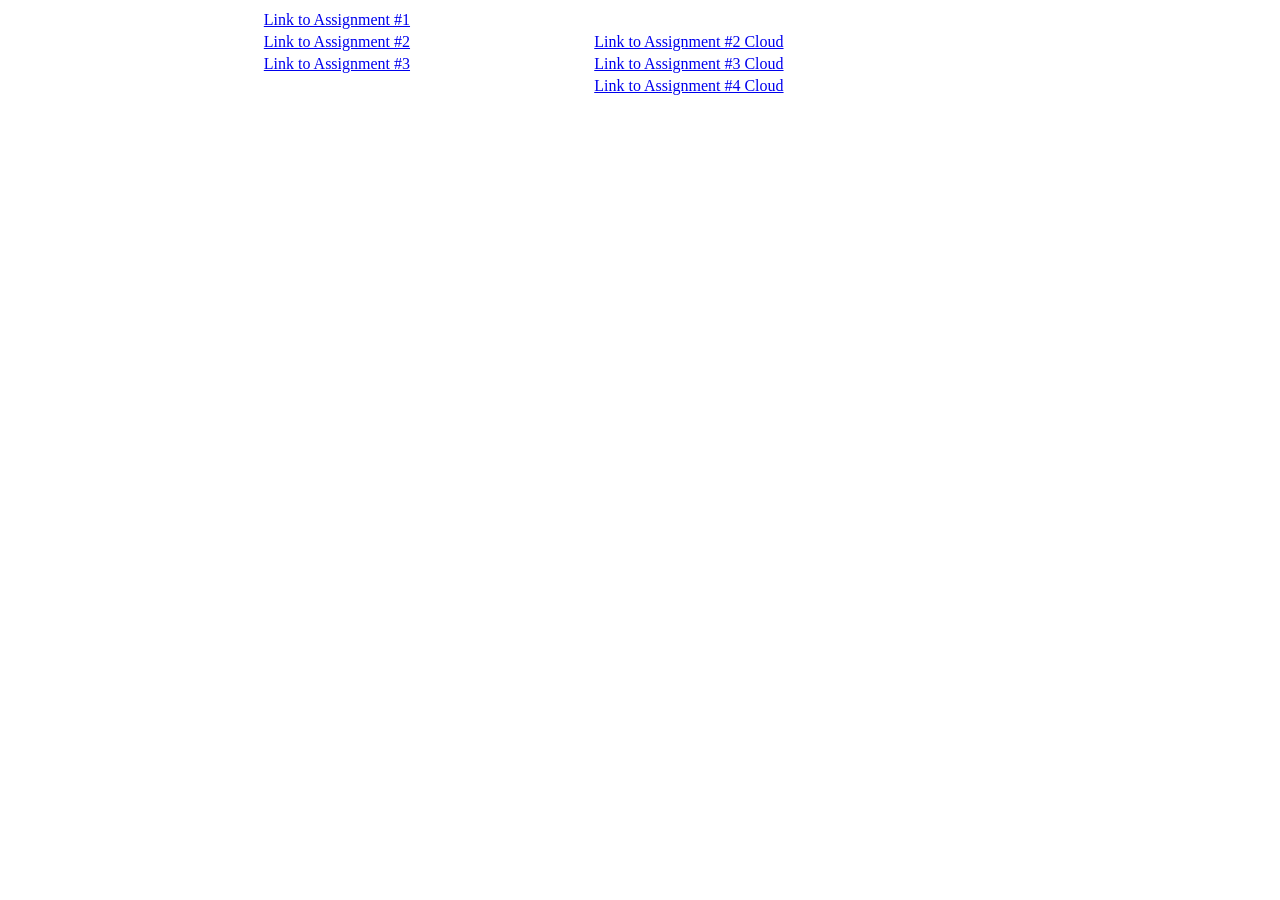
==== 09randomkk11.html @ 324bc3dd "Table with Links" ====
﻿<!DOCTYPE html PUBLIC "-//W3C//DTD XHTML 1.0 Transitional//EN" "http://www.w3.org/TR/xhtml1/DTD/xhtml1-transitional.dtd"><html><head></head><body>






<table style="width:60%;" align="center">
  <tr>
    <td><a rel="noopener" href="ScrambleThisName.html">Link to Assignment #1</a></td>
      <td></td>
  </tr>
    <tr>
    <td><a rel="noopener" href="ScrambleThisName.html">Link to Assignment #2</a></td>
    <td><a rel="noopener" href="ScrambleThisName.html">Link to Assignment #2 Cloud</a></td>    
  </tr>
  <tr>
    <td><a rel="noopener" href="ScrambleThisName.html">Link to Assignment #3</a></td>
    <td><a rel="noopener" href="ScrambleThisName.html">Link to Assignment #3 Cloud</a></td> 
  </tr>
  <tr>
     <td></td>
    <td><a rel="noopener" href="ScrambleThisName.html">Link to Assignment #4 Cloud</a></td> 
  </tr>
  </table>


<script type="module" src="https://s.brightspace.com/lib/bsi/20.23.12-266/unbundled/mathjax.js"></script><script type="text/javascript">document.addEventListener('DOMContentLoaded', function() {
					if (document.querySelector('math') || /\$\$|\\\(|\\\[|\\begin{|\\ref{|\\eqref{/.test(document.body.innerHTML)) {
						document.querySelectorAll('mspace[linebreak="newline"]').forEach(elm => {
							elm.setAttribute('style', 'display: block; height: 0.5rem;');
						});

						window.D2L.MathJax.loadMathJax({
							'outputScale': 1.5,
							'renderLatex': true
						});
					}
				});</script><script type="module" src="https://s.brightspace.com/lib/bsi/20.23.12-266/unbundled/prism.js"></script><script type="text/javascript">document.addEventListener('DOMContentLoaded', function() {
					document.querySelectorAll('.d2l-code').forEach(code => {
						window.D2L.Prism.formatCodeElement(code);
					});
				});</script></body></html>
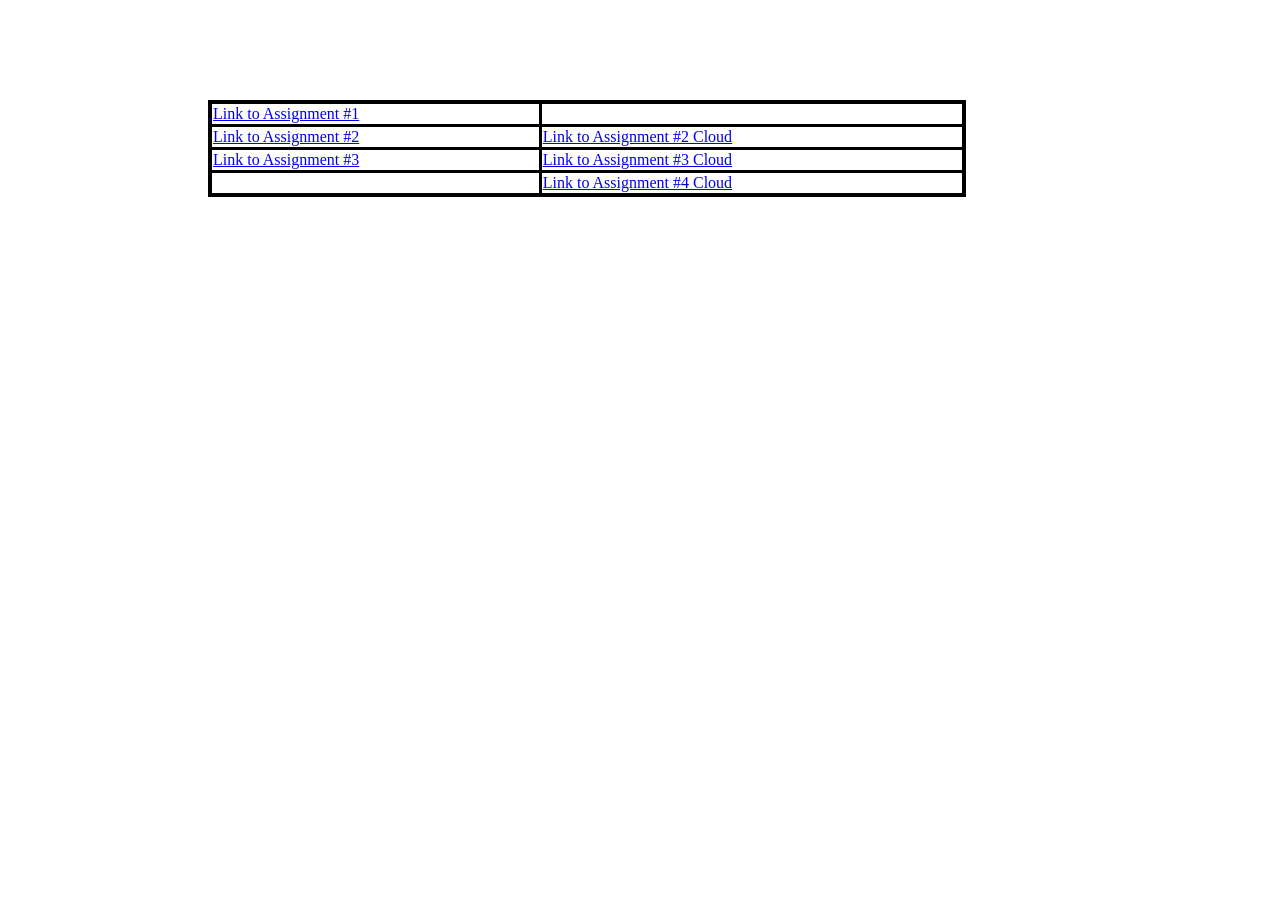
==== commit 8c05bda1: "Random File name change" ====
--- a/09randomkk11.html
+++ b/09randomkk11.html
@@ -5,22 +5,22 @@
 
 
 
-<table style="width:60%;" align="center">
+<table style="width: 60%; align-items: center; margin-top:100px; margin-left: 200px;border-collapse: collapse; border: 4px solid black;">
   <tr>
-    <td><a rel="noopener" href="ScrambleThisName.html">Link to Assignment #1</a></td>
+    <td style="border: 3px solid black;"><a rel="noopener" href="kkshjks0911.html">Link to Assignment #1</a></td>
       <td></td>
   </tr>
     <tr>
-    <td><a rel="noopener" href="ScrambleThisName.html">Link to Assignment #2</a></td>
-    <td><a rel="noopener" href="ScrambleThisName.html">Link to Assignment #2 Cloud</a></td>    
+    <td style="border: 3px solid black;"><a rel="noopener" href="ScrambleThisName.html">Link to Assignment #2</a></td>
+    <td style="border: 3px solid black;"><a rel="noopener" href="ScrambleThisName.html">Link to Assignment #2 Cloud</a></td>    
   </tr>
   <tr>
-    <td><a rel="noopener" href="ScrambleThisName.html">Link to Assignment #3</a></td>
-    <td><a rel="noopener" href="ScrambleThisName.html">Link to Assignment #3 Cloud</a></td> 
+    <td style="border: 3px solid black;"><a rel="noopener" href="ScrambleThisName.html">Link to Assignment #3</a></td>
+    <td style="border: 3px solid black;"><a rel="noopener" href="ScrambleThisName.html">Link to Assignment #3 Cloud</a></td> 
   </tr>
   <tr>
-     <td></td>
-    <td><a rel="noopener" href="ScrambleThisName.html">Link to Assignment #4 Cloud</a></td> 
+     <td style="border: 3px solid black;"></td>
+    <td style="border: 3px solid black;"><a rel="noopener" href="ScrambleThisName.html">Link to Assignment #4 Cloud</a></td> 
   </tr>
   </table>
 
